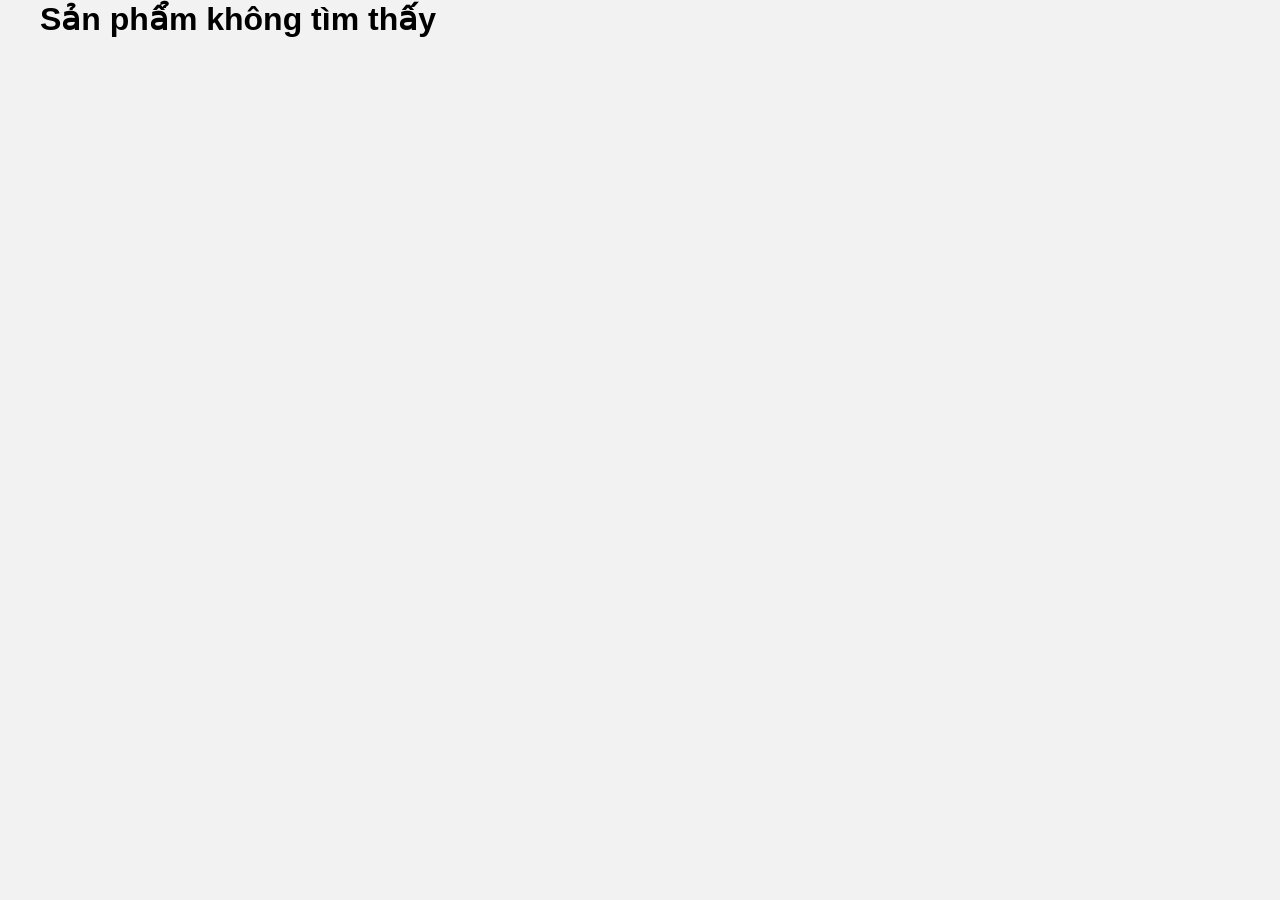
==== Lab-01/product-detail.html @ 5792a2b1 "lt" ====
<!DOCTYPE html>
<html lang="en">

<head>
    <meta charset="UTF-8">
    <meta name="viewport" content="width=device-width, initial-scale=1.0">
    <title>Chi Tiết Sản Phẩm</title>
    <link rel="stylesheet" href="style.css">
    <style>
        .detail-container {
            max-width: 1200px;
            margin: 40px auto;
            padding: 20px;
            display: grid;
            grid-template-columns: 1fr 1fr;
            gap: 40px;
        }

        .detail-image img {
            width: 100%;
            max-width: 500px;
            border-radius: 8px;
        }

        .detail-info h1 {
            font-size: 28px;
            margin-bottom: 20px;
        }

        .detail-info .price {
            font-size: 24px;
            color: #e74c3c;
            font-weight: bold;
            margin: 20px 0;
        }

        .detail-info .description {
            line-height: 1.6;
            margin-bottom: 30px;
            color: #555;
        }

        .quantity-selector {
            margin: 20px 0;
        }

        .quantity-selector label {
            margin-right: 10px;
        }

        .quantity-selector input {
            width: 60px;
            padding: 8px;
        }

        .action-buttons {
            display: flex;
            gap: 15px;
            margin-top: 30px;
        }

        .action-buttons button,
        .action-buttons a {
            padding: 12px 30px;
            font-size: 16px;
            border: none;
            border-radius: 5px;
            cursor: pointer;
            text-decoration: none;
            display: inline-block;
            text-align: center;
        }

        .btn-buy {
            background-color: #e74c3c;
            color: white;
            flex: 1;
        }

        .btn-back {
            background-color: #95a5a6;
            color: white;
            flex: 1;
        }

        .btn-buy:hover {
            background-color: #c0392b;
        }

        .btn-back:hover {
            background-color: #7f8c8d;
        }

        @media (max-width: 768px) {
            .detail-container {
                grid-template-columns: 1fr;
            }
        }
    </style>
</head>

<body>
    <header>
        <h1>Chi Tiết Sản Phẩm</h1>
    </header>

    <nav>
        <ul>
            <li><a href="index.html">Trang Chủ</a></li>
            <li><a href="#">Sản Phẩm</a></li>
            <li><a href="#">Liên Hệ</a></li>
        </ul>
    </nav>

    <div class="detail-container">
        <div class="detail-image">
            <img id="productImage" src="" alt="Sản phẩm">
        </div>

        <div class="detail-info">
            <h1 id="productName"></h1>
            <p class="price" id="productPrice"></p>
            <p class="description" id="productDescription"></p>

            <div class="quantity-selector">
                <label for="quantity">Số lượng:</label>
                <input type="number" id="quantity" min="1" value="1">
            </div>

            <div class="action-buttons">
                <button class="btn-buy">Mua Ngay</button>
                <a href="index.html" class="btn-back">Tiếp Tục Mua Sắm</a>
            </div>
        </div>
    </div>

    <script src="product-detail.js"></script>
</body>

</html>
---- Lab-01/style.css ----
/* Reset CSS để loại bỏ các mặc định của trình duyệt */
* {
    margin: 0;
    padding: 0;
    box-sizing: border-box;
}

/* Thiết lập font chung cho trang web */
body {
    font-family: Arial, sans-serif;
    background-color: #f2f2f2;
    display: grid;
    grid-template-columns: 70% 30%;
    /* Chia trang thành hai cột */
    max-width: 1200px;
    /* Độ rộng tối đa của trang web */
    margin: 0 auto;
    /* Canh giữa trang web trên màn hình */
}

/* Phần tiêu đề trang web */
header {
    background-color: #c7cc19;
    color: #fff;
    padding: 20px;
    text-align: center;
    grid-column: 1 / span 2;
    /* Trải đều qua cả hai cột */
}
/* Phần menu điều hướng */
nav {
    background-color: #ffa486;
    color: #fff;
    text-align: center;
    padding: 10px;
    grid-column: 1 / span 2;
    /* Trải đều qua cả hai cột */
}

nav ul {
    list-style: none;
}

nav ul li {
    display: inline;
    margin-right: 20px;
}

/* Phần danh sách sản phẩm */
.product-list {
    display: grid;
    grid-template-columns: repeat(3, 1fr);
    /* Hiển thị 3 sản phẩm trên mỗi hàng */
    gap: 20px;
    /* Khoảng cách giữa các sản phẩm */
    padding: 20px;
    grid-column: 1;
    /* Chỉ nằm ở cột đầu tiên */
}

.product-card {
    background-color: #fff;
    border: 1px solid #ddd;
    border-radius: 5px;
    padding: 10px;
    width: 100%;
    text-align: center; /* Căn giữa nội dung trong sản phẩm */
}

.product-card img {
    max-width: 100%;
    height: auto;
}
/* * Phần sidebar */
.sidebar {
    background-color: #199cff;
    color: #fff;
    padding: 10px;
    grid-column: 2;
    /* Chỉ nằm ở cột thứ hai */
}

.social-icons {
    margin-top: 20px;
}

.social-icons a {
    color: #fff;
    text-decoration: none;
    display: block;
    margin-bottom: 10px;
}

/* * Chỉnh lại bố cục cho màn hình thiết bị di động */
@media (max-width: 576px) {
    .product-list {
        grid-template-columns: 1fr;
        /* Hiển thị một sản phẩm trên mỗi hàng */
    }

    .product-card {
        width: 100%;
        margin-bottom: 20px;
    }

    .sidebar {
        grid-column: 1 / span 2;
        /* Trải đều qua cả hai cột */
    }

    /* * Chỉnh lại bố cục cho phần footer */
    .footer {
        grid-template-columns: 1fr;
        /* 1 cột xếp chồng lên nhau trên màn hình di động */
    }
}
/* * Phần footer */
.footer {
    background-color: #333;
    color: #fff;
    text-align: center;
    padding: 20px;
    grid-column: 1 / span 2;
    /* Trải đều qua cả hai cột */
    display: grid;
}

/* * Cột trong phần footer */
.footer-item {
    padding: 10px;
}

/* * Chỉnh layout cho máy tính */
@media (min-width: 768px) {
    .footer {
        grid-template-columns: repeat(3, 1fr);
        /* 3 cột trên máy tính */
    }
}

.button {
    background-color: #04AA6D;
    border: none;
    color: white;
    padding: 20px;
    text-align: center;
    text-decoration: none;
    display: inline-block;
    font-size: 16px;
    margin: 4px 2px;
}
.button1 {
    border-radius: 2px;
}

.button3 {
    border-radius: 8px;
}

.button4 {
    border-radius: 12px;
}

.button5 {
    border-radius: 50%;
}

/* --- CSS bổ sung cho trang Chi tiết sản phẩm --- */
.product-detail-container {
    display: flex;
    flex-wrap: wrap;
    gap: 30px;
    background-color: #fff;
    padding: 20px;
    border-radius: 5px;
    border: 1px solid #ddd;
}

.detail-image {
    flex: 1;
    min-width: 280px;
}

.detail-image img {
    width: 100%;
    height: auto;
    border-radius: 5px;
}

.detail-info {
    flex: 1;
    min-width: 280px;
    text-align: left; /* Để chữ căn trái cho dễ đọc thông tin */
}

.detail-info h2 {
    margin-bottom: 15px;
    color: #333;
}

.detail-price {
    font-size: 24px;
    font-weight: bold;
    color: #04AA6D;
    margin-bottom: 15px;
}

.detail-desc {
    line-height: 1.6;
    color: #666;
    margin-bottom: 20px;
}

.detail-quantity {
    margin-bottom: 15px;
}
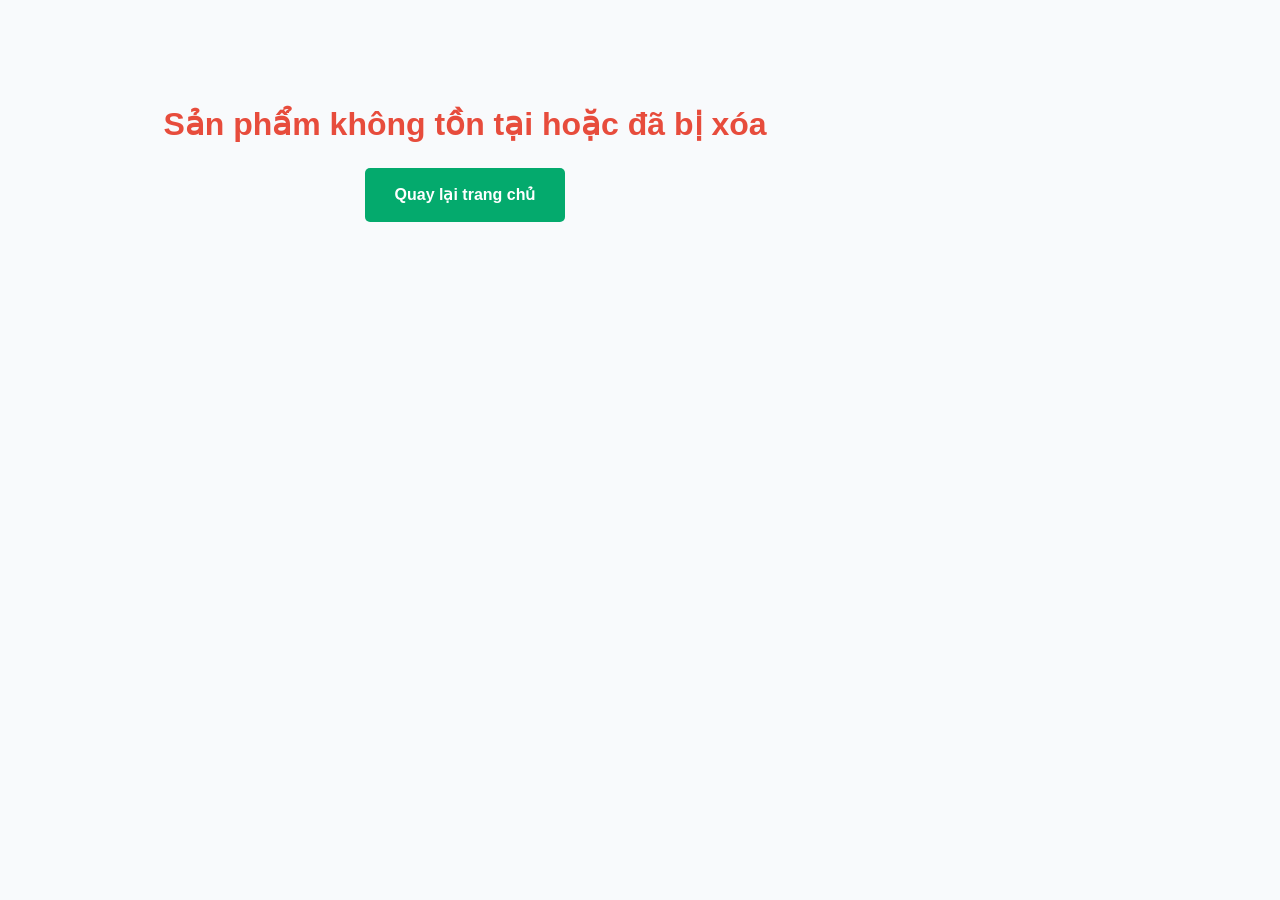
==== commit 5977b868: "lab-01 news" ====
--- a/Lab-01/product-detail.html
+++ b/Lab-01/product-detail.html
@@ -4,111 +4,28 @@
 <head>
     <meta charset="UTF-8">
     <meta name="viewport" content="width=device-width, initial-scale=1.0">
-    <title>Chi Tiết Sản Phẩm</title>
+    <title>Mạnh Cường Store - Chi Tiết Sản Phẩm</title>
+    <script>
+        if (localStorage.getItem('theme') === 'dark') {
+            document.documentElement.classList.add('dark-theme');
+        }
+    </script>
     <link rel="stylesheet" href="style.css">
-    <style>
-        .detail-container {
-            max-width: 1200px;
-            margin: 40px auto;
-            padding: 20px;
-            display: grid;
-            grid-template-columns: 1fr 1fr;
-            gap: 40px;
-        }
-
-        .detail-image img {
-            width: 100%;
-            max-width: 500px;
-            border-radius: 8px;
-        }
-
-        .detail-info h1 {
-            font-size: 28px;
-            margin-bottom: 20px;
-        }
-
-        .detail-info .price {
-            font-size: 24px;
-            color: #e74c3c;
-            font-weight: bold;
-            margin: 20px 0;
-        }
-
-        .detail-info .description {
-            line-height: 1.6;
-            margin-bottom: 30px;
-            color: #555;
-        }
-
-        .quantity-selector {
-            margin: 20px 0;
-        }
-
-        .quantity-selector label {
-            margin-right: 10px;
-        }
-
-        .quantity-selector input {
-            width: 60px;
-            padding: 8px;
-        }
-
-        .action-buttons {
-            display: flex;
-            gap: 15px;
-            margin-top: 30px;
-        }
-
-        .action-buttons button,
-        .action-buttons a {
-            padding: 12px 30px;
-            font-size: 16px;
-            border: none;
-            border-radius: 5px;
-            cursor: pointer;
-            text-decoration: none;
-            display: inline-block;
-            text-align: center;
-        }
-
-        .btn-buy {
-            background-color: #e74c3c;
-            color: white;
-            flex: 1;
-        }
-
-        .btn-back {
-            background-color: #95a5a6;
-            color: white;
-            flex: 1;
-        }
-
-        .btn-buy:hover {
-            background-color: #c0392b;
-        }
-
-        .btn-back:hover {
-            background-color: #7f8c8d;
-        }
-
-        @media (max-width: 768px) {
-            .detail-container {
-                grid-template-columns: 1fr;
-            }
-        }
-    </style>
 </head>
 
 <body>
     <header>
-        <h1>Chi Tiết Sản Phẩm</h1>
+        <h1>Mạnh Cường Store</h1>
+        <p style="margin-top: 10px; font-size: 16px; opacity: 0.9; font-weight: 500; text-shadow: 0 1px 2px rgba(0,0,0,0.15);">Thiên đường mua sắm công nghệ & phụ kiện cao cấp</p>
     </header>
 
     <nav>
         <ul>
             <li><a href="index.html">Trang Chủ</a></li>
-            <li><a href="#">Sản Phẩm</a></li>
-            <li><a href="#">Liên Hệ</a></li>
+            <li><a href="products.html">Sản Phẩm</a></li>
+            <li><a href="contact.html">Liên Hệ</a></li>
+            <li><a href="admin.html">Quản Lý</a></li>
+            <li><button id="themeToggle" class="theme-toggle-btn" title="Chuyển chế độ Sáng/Tối">🌙</button></li>
         </ul>
     </nav>
 
@@ -128,8 +45,8 @@
             </div>
 
             <div class="action-buttons">
-                <button class="btn-buy">Mua Ngay</button>
-                <a href="index.html" class="btn-back">Tiếp Tục Mua Sắm</a>
+                <button class="btn-buy">🛒 Mua Ngay</button>
+                <a href="index.html" class="btn-back">← Tiếp Tục Mua Sắm</a>
             </div>
         </div>
     </div>
--- a/Lab-01/style.css
+++ b/Lab-01/style.css
@@ -1,216 +1,1410 @@
-/* Reset CSS để loại bỏ các mặc định của trình duyệt */
+@import url('https://fonts.googleapis.com/css2?family=Plus+Jakarta+Sans:wght@300;400;500;600;700;800&display=swap');
+
+/* Variable Theme System */
+:root {
+    --bg-body: #f8fafc;
+    --bg-card: #ffffff;
+    --text-main: #0f172a;
+    --text-muted: #64748b;
+    --border-color: #f1f5f9;
+    --border-color-hover: #e2e8f0;
+    --bg-nav: #ffffff;
+    --text-nav: #475569;
+    --bg-sidebar: #ffffff;
+    --bg-social-btn: #f8fafc;
+    --text-social-btn: #475569;
+    --bg-modal: #ffffff;
+    --bg-input: #f8fafc;
+    --border-input: #cbd5e1;
+    --text-input: #0f172a;
+    --shadow-card: 0 4px 20px -2px rgba(0, 0, 0, 0.05);
+    --shadow-card-hover: 0 20px 25px -5px rgba(0, 0, 0, 0.1), 0 10px 10px -5px rgba(0, 0, 0, 0.04);
+    --bg-footer: #0f172a;
+    --text-footer: #94a3b8;
+    --text-footer-title: #ffffff;
+}
+
+html.dark-theme {
+    --bg-body: #0b0f19;
+    --bg-card: #1e293b;
+    --text-main: #f8fafc;
+    --text-muted: #94a3b8;
+    --border-color: #334155;
+    --border-color-hover: #475569;
+    --bg-nav: #1e293b;
+    --text-nav: #cbd5e1;
+    --bg-sidebar: #1e293b;
+    --bg-social-btn: #0f172a;
+    --text-social-btn: #cbd5e1;
+    --bg-modal: #1e293b;
+    --bg-input: #0f172a;
+    --border-input: #475569;
+    --text-input: #f8fafc;
+    --shadow-card: 0 4px 20px -2px rgba(0, 0, 0, 0.3);
+    --shadow-card-hover: 0 20px 25px -5px rgba(0, 0, 0, 0.5), 0 10px 10px -5px rgba(0, 0, 0, 0.2);
+    --bg-footer: #020617;
+    --text-footer: #64748b;
+    --text-footer-title: #f8fafc;
+}
+
+/* Reset CSS */
 * {
     margin: 0;
     padding: 0;
     box-sizing: border-box;
 }
 
-/* Thiết lập font chung cho trang web */
 body {
-    font-family: Arial, sans-serif;
-    background-color: #f2f2f2;
+    font-family: 'Plus Jakarta Sans', system-ui, -apple-system, sans-serif;
+    background-color: var(--bg-body);
+    color: var(--text-main);
     display: grid;
-    grid-template-columns: 70% 30%;
-    /* Chia trang thành hai cột */
-    max-width: 1200px;
-    /* Độ rộng tối đa của trang web */
+    grid-template-columns: 72% 28%;
+    max-width: 1300px;
     margin: 0 auto;
-    /* Canh giữa trang web trên màn hình */
-}
-
-/* Phần tiêu đề trang web */
+    padding: 0 15px;
+    line-height: 1.5;
+    transition: background-color 0.3s ease, color 0.3s ease;
+}
+
+/* Header */
 header {
-    background-color: #c7cc19;
-    color: #fff;
-    padding: 20px;
+    background: linear-gradient(135deg, #4f46e5 0%, #7c3aed 50%, #c084fc 100%);
+    color: #ffffff;
+    padding: 40px 20px;
     text-align: center;
     grid-column: 1 / span 2;
-    /* Trải đều qua cả hai cột */
-}
-/* Phần menu điều hướng */
+    border-bottom-left-radius: 16px;
+    border-bottom-right-radius: 16px;
+    box-shadow: 0 10px 25px -5px rgba(99, 102, 241, 0.3);
+    margin-bottom: 20px;
+    position: relative;
+    overflow: hidden;
+}
+
+header::before {
+    content: '';
+    position: absolute;
+    top: -50%;
+    left: -50%;
+    width: 200%;
+    height: 200%;
+    background: radial-gradient(circle, rgba(255, 255, 255, 0.15) 0%, transparent 60%);
+    pointer-events: none;
+    animation: rotate 20s linear infinite;
+}
+
+@keyframes rotate {
+    from {
+        transform: rotate(0deg);
+    }
+
+    to {
+        transform: rotate(360deg);
+    }
+}
+
+header h1 {
+    font-size: 36px;
+    font-weight: 800;
+    letter-spacing: -0.5px;
+    text-shadow: 0 2px 4px rgba(0, 0, 0, 0.1);
+}
+
+/* Nav */
 nav {
-    background-color: #ffa486;
-    color: #fff;
-    text-align: center;
-    padding: 10px;
+    background-color: var(--bg-nav);
+    padding: 15px;
     grid-column: 1 / span 2;
-    /* Trải đều qua cả hai cột */
+    border-radius: 12px;
+    box-shadow: 0 4px 6px -1px rgba(0, 0, 0, 0.05), 0 2px 4px -1px rgba(0, 0, 0, 0.03);
+    margin-bottom: 30px;
+    transition: background-color 0.3s ease;
 }
 
 nav ul {
     list-style: none;
-}
-
-nav ul li {
-    display: inline;
-    margin-right: 20px;
-}
-
-/* Phần danh sách sản phẩm */
+    display: flex;
+    justify-content: center;
+    align-items: center;
+    gap: 30px;
+}
+
+nav ul li a {
+    color: var(--text-nav);
+    text-decoration: none;
+    font-weight: 600;
+    font-size: 15px;
+    padding: 8px 16px;
+    border-radius: 8px;
+    transition: all 0.2s ease;
+}
+
+nav ul li a:hover {
+    color: #4f46e5;
+    background-color: #e0e7ff;
+}
+
+/* Theme Toggle Button */
+.theme-toggle-btn {
+    background: none;
+    border: none;
+    font-size: 20px;
+    cursor: pointer;
+    padding: 8px;
+    border-radius: 50%;
+    transition: all 0.2s ease;
+    display: flex;
+    align-items: center;
+    justify-content: center;
+    outline: none;
+    width: 38px;
+    height: 38px;
+}
+
+.theme-toggle-btn:hover {
+    background-color: var(--border-color);
+    transform: scale(1.1);
+}
+
+/* Control Panel */
+.control-panel {
+    grid-column: 1;
+    padding: 0 20px 20px 20px;
+    display: flex;
+    flex-wrap: wrap;
+    gap: 15px;
+}
+
+.btn-action {
+    padding: 12px 24px;
+    font-size: 14px;
+    font-weight: 700;
+    border: none;
+    border-radius: 10px;
+    cursor: pointer;
+    display: inline-flex;
+    align-items: center;
+    gap: 8px;
+    transition: all 0.3s cubic-bezier(0.4, 0, 0.2, 1);
+    box-shadow: 0 4px 6px -1px rgba(0, 0, 0, 0.1);
+    font-family: inherit;
+}
+
+.btn-add-custom {
+    background: linear-gradient(135deg, #10b981 0%, #059669 100%);
+    color: white;
+}
+
+.btn-add-custom:hover {
+    transform: translateY(-2px);
+    box-shadow: 0 8px 20px -4px rgba(16, 185, 129, 0.4);
+}
+
+.btn-add-row {
+    background: linear-gradient(135deg, #3b82f6 0%, #1d4ed8 100%);
+    color: white;
+}
+
+.btn-add-row:hover {
+    transform: translateY(-2px);
+    box-shadow: 0 8px 20px -4px rgba(59, 130, 246, 0.4);
+}
+
+.btn-delete-mode {
+    background: linear-gradient(135deg, #f59e0b 0%, #d97706 100%);
+    color: white;
+}
+
+.btn-delete-mode:hover {
+    transform: translateY(-2px);
+    box-shadow: 0 8px 20px -4px rgba(245, 158, 11, 0.4);
+}
+
+.btn-delete-mode.active-mode {
+    background: linear-gradient(135deg, #10b981 0%, #059669 100%);
+}
+
+.btn-delete-mode.active-mode:hover {
+    box-shadow: 0 8px 20px -4px rgba(16, 185, 129, 0.4);
+}
+
+/* Product List */
 .product-list {
     display: grid;
     grid-template-columns: repeat(3, 1fr);
-    /* Hiển thị 3 sản phẩm trên mỗi hàng */
-    gap: 20px;
-    /* Khoảng cách giữa các sản phẩm */
-    padding: 20px;
+    gap: 25px;
+    padding: 0 20px 30px 20px;
     grid-column: 1;
-    /* Chỉ nằm ở cột đầu tiên */
 }
 
 .product-card {
-    background-color: #fff;
-    border: 1px solid #ddd;
-    border-radius: 5px;
-    padding: 10px;
+    background-color: var(--bg-card);
+    border: 1px solid var(--border-color);
+    border-radius: 16px;
+    padding: 15px;
     width: 100%;
-    text-align: center; /* Căn giữa nội dung trong sản phẩm */
+    text-align: center;
+    box-shadow: var(--shadow-card);
+    transition: all 0.3s cubic-bezier(0.4, 0, 0.2, 1);
+    display: flex;
+    flex-direction: column;
+    overflow: hidden;
+    position: relative;
+}
+
+.product-card:hover {
+    transform: translateY(-6px);
+    box-shadow: var(--shadow-card-hover);
+    border-color: var(--border-color-hover);
+}
+
+.product-card a {
+    text-decoration: none;
+    color: inherit;
+    display: flex;
+    flex-direction: column;
+    height: 100%;
 }
 
 .product-card img {
-    max-width: 100%;
-    height: auto;
-}
-/* * Phần sidebar */
+    width: 100%;
+    aspect-ratio: 3/2;
+    object-fit: cover;
+    border-radius: 12px;
+    margin-bottom: 15px;
+    transition: transform 0.3s ease;
+}
+
+.product-card:hover img {
+    transform: scale(1.02);
+}
+
+.product-card h2 {
+    font-size: 18px;
+    font-weight: 700;
+    color: var(--text-main);
+    margin-bottom: 8px;
+    line-height: 1.3;
+}
+
+.product-desc-short {
+    font-size: 13.5px;
+    color: var(--text-muted);
+    margin-bottom: 12px;
+    line-height: 1.5;
+    flex-grow: 1;
+}
+
+.product-price-tag {
+    font-size: 20px;
+    font-weight: 800;
+    color: #ef4444;
+    margin-bottom: 15px;
+}
+
+.button {
+    font-family: inherit;
+    font-weight: 700;
+    font-size: 14px;
+    padding: 12px 20px;
+    border: none;
+    border-radius: 10px;
+    cursor: pointer;
+    transition: all 0.2s ease;
+    width: 100%;
+}
+
+.button4 {
+    background: linear-gradient(135deg, #4f46e5 0%, #6366f1 100%);
+    color: white;
+    box-shadow: 0 4px 10px rgba(99, 102, 241, 0.2);
+}
+
+.product-card:hover .button4 {
+    background: linear-gradient(135deg, #4338ca 0%, #4f46e5 100%);
+    box-shadow: 0 6px 15px rgba(79, 70, 229, 0.3);
+}
+
+/* Delete Button on Card */
+.btn-delete {
+    position: absolute;
+    top: 20px;
+    right: 20px;
+    background-color: rgba(239, 68, 68, 0.1);
+    color: #ef4444;
+    border: none;
+    width: 34px;
+    height: 34px;
+    border-radius: 50%;
+    cursor: pointer;
+    display: flex;
+    align-items: center;
+    justify-content: center;
+    transition: all 0.2s cubic-bezier(0.4, 0, 0.2, 1);
+    z-index: 10;
+    font-size: 14px;
+    box-shadow: 0 2px 5px rgba(0, 0, 0, 0.05);
+
+    /* Mặc định ẩn */
+    opacity: 0;
+    pointer-events: none;
+    transform: scale(0.8);
+}
+
+.btn-delete:hover {
+    background-color: #ef4444;
+    color: white;
+    transform: scale(1.1);
+    box-shadow: 0 4px 12px rgba(239, 68, 68, 0.3);
+}
+
+/* Khi chế độ xóa hoạt động */
+.product-list.delete-mode-active .btn-delete {
+    opacity: 1;
+    pointer-events: auto;
+    transform: scale(1);
+}
+
+.product-list.delete-mode-active .product-card {
+    border: 1.5px dashed #f59e0b !important;
+    animation: wiggle 0.25s ease infinite;
+}
+
+@keyframes wiggle {
+    0% {
+        transform: rotate(0.4deg);
+    }
+
+    50% {
+        transform: rotate(-0.4deg);
+    }
+
+    100% {
+        transform: rotate(0.4deg);
+    }
+}
+
+/* Sidebar */
 .sidebar {
-    background-color: #199cff;
-    color: #fff;
-    padding: 10px;
+    background-color: var(--bg-card);
+    border: 1px solid var(--border-color);
+    padding: 24px;
+    border-radius: 16px;
+    box-shadow: var(--shadow-card);
     grid-column: 2;
-    /* Chỉ nằm ở cột thứ hai */
+    height: fit-content;
+}
+
+.sidebar h3 {
+    font-size: 18px;
+    font-weight: 700;
+    color: var(--text-main);
+    margin-bottom: 15px;
+    border-bottom: 2px solid var(--border-color);
+    padding-bottom: 8px;
 }
 
 .social-icons {
-    margin-top: 20px;
+    display: flex;
+    flex-direction: column;
+    gap: 12px;
 }
 
 .social-icons a {
-    color: #fff;
+    color: var(--text-social-btn);
     text-decoration: none;
+    font-weight: 600;
+    padding: 10px 14px;
+    border-radius: 8px;
+    background-color: var(--bg-social-btn);
+    transition: all 0.2s ease;
+    display: flex;
+    align-items: center;
+    gap: 10px;
+}
+
+.social-icons a:hover {
+    color: #3b82f6;
+    background-color: #eff6ff;
+    transform: translateX(4px);
+}
+
+/* Footer */
+.footer {
+    background-color: var(--bg-footer);
+    color: var(--text-footer);
+    padding: 50px 30px;
+    grid-column: 1 / span 2;
+    border-radius: 16px;
+    margin-top: 40px;
+    margin-bottom: 20px;
+    display: grid;
+    gap: 30px;
+    transition: background-color 0.3s ease;
+}
+
+.footer-item {
+    text-align: left;
+}
+
+.footer-item h3 {
+    color: var(--text-footer-title);
+    font-size: 18px;
+    font-weight: 700;
+    margin-bottom: 15px;
+    position: relative;
+    padding-bottom: 8px;
+}
+
+.footer-item h3::after {
+    content: '';
+    position: absolute;
+    bottom: 0;
+    left: 0;
+    width: 40px;
+    height: 2px;
+    background-color: #6366f1;
+}
+
+.footer-item p {
+    font-size: 14px;
+    line-height: 1.6;
+    margin-bottom: 10px;
+}
+
+.footer-item a {
+    color: var(--text-footer);
+    transition: color 0.2s;
+    font-size: 14px;
+}
+
+.footer-item a:hover {
+    color: #6366f1 !important;
+}
+
+/* Modal Form Styles */
+.modal {
+    position: fixed;
+    top: 0;
+    left: 0;
+    width: 100%;
+    height: 100%;
+    background-color: rgba(15, 23, 42, 0.6);
+    backdrop-filter: blur(8px);
+    display: flex;
+    justify-content: center;
+    align-items: center;
+    z-index: 1000;
+    opacity: 0;
+    pointer-events: none;
+    transition: opacity 0.3s ease;
+}
+
+.modal.active {
+    opacity: 1;
+    pointer-events: auto;
+}
+
+.modal-content {
+    background-color: var(--bg-modal);
+    width: 90%;
+    max-width: 500px;
+    padding: 30px;
+    border-radius: 20px;
+    box-shadow: 0 25px 50px -12px rgba(0, 0, 0, 0.25);
+    position: relative;
+    transform: scale(0.9);
+    transition: transform 0.3s cubic-bezier(0.34, 1.56, 0.64, 1);
+}
+
+.modal.active .modal-content {
+    transform: scale(1);
+}
+
+.close-btn {
+    position: absolute;
+    top: 20px;
+    right: 20px;
+    font-size: 24px;
+    font-weight: bold;
+    color: var(--text-muted);
+    cursor: pointer;
+    transition: color 0.2s;
+    width: 32px;
+    height: 32px;
+    display: flex;
+    align-items: center;
+    justify-content: center;
+    border-radius: 50%;
+    background-color: var(--bg-social-btn);
+}
+
+.close-btn:hover {
+    color: var(--text-main);
+    background-color: var(--border-color);
+}
+
+.modal-content h2 {
+    margin-bottom: 20px;
+    color: var(--text-main);
+    font-size: 22px;
+    font-weight: 800;
+    border-bottom: 1px solid var(--border-color);
+    padding-bottom: 15px;
+}
+
+.form-group {
+    margin-bottom: 18px;
+}
+
+.form-group label {
     display: block;
-    margin-bottom: 10px;
-}
-
-/* * Chỉnh lại bố cục cho màn hình thiết bị di động */
-@media (max-width: 576px) {
+    margin-bottom: 6px;
+    font-weight: 600;
+    font-size: 13.5px;
+    color: var(--text-main);
+}
+
+.form-group input,
+.form-group textarea {
+    width: 100%;
+    padding: 11px 14px;
+    border: 1.5px solid var(--border-input);
+    border-radius: 10px;
+    font-size: 14px;
+    font-family: inherit;
+    color: var(--text-input);
+    background-color: var(--bg-input);
+    transition: all 0.2s ease;
+}
+
+.form-group input:focus,
+.form-group textarea:focus {
+    outline: none;
+    border-color: #6366f1;
+    background-color: var(--bg-card);
+    box-shadow: 0 0 0 4px rgba(99, 102, 241, 0.15);
+}
+
+.form-actions {
+    display: flex;
+    justify-content: flex-end;
+    gap: 12px;
+    margin-top: 25px;
+}
+
+.btn-primary {
+    background: linear-gradient(135deg, #4f46e5 0%, #6366f1 100%);
+    color: white;
+    padding: 12px 24px;
+    border: none;
+    border-radius: 10px;
+    font-weight: 700;
+    font-size: 14px;
+    cursor: pointer;
+    font-family: inherit;
+    transition: all 0.2s ease;
+    box-shadow: 0 4px 10px rgba(99, 102, 241, 0.2);
+}
+
+.btn-primary:hover {
+    background: linear-gradient(135deg, #4338ca 0%, #4f46e5 100%);
+    box-shadow: 0 6px 15px rgba(79, 70, 229, 0.3);
+}
+
+.btn-secondary {
+    background-color: var(--border-color);
+    color: var(--text-main);
+    padding: 12px 24px;
+    border: none;
+    border-radius: 10px;
+    font-weight: 700;
+    font-size: 14px;
+    cursor: pointer;
+    font-family: inherit;
+    transition: all 0.2s ease;
+}
+
+.btn-secondary:hover {
+    background-color: var(--border-color-hover);
+}
+
+/* --- CSS cho trang Chi tiết sản phẩm --- */
+.detail-container {
+    max-width: 1200px;
+    margin: 40px auto;
+    padding: 30px;
+    background-color: var(--bg-card);
+    border: 1px solid var(--border-color);
+    border-radius: 20px;
+    box-shadow: var(--shadow-card);
+    display: grid;
+    grid-template-columns: 1fr 1fr;
+    gap: 40px;
+}
+
+.detail-image {
+    display: flex;
+    align-items: center;
+    justify-content: center;
+}
+
+.detail-image img {
+    width: 100%;
+    max-width: 500px;
+    border-radius: 16px;
+    box-shadow: 0 10px 25px -5px rgba(0, 0, 0, 0.05);
+}
+
+.detail-info {
+    display: flex;
+    flex-direction: column;
+    justify-content: center;
+}
+
+.detail-info h1 {
+    font-size: 30px;
+    font-weight: 800;
+    color: var(--text-main);
+    margin-bottom: 15px;
+    line-height: 1.2;
+}
+
+.detail-info .price {
+    font-size: 28px;
+    color: #ef4444;
+    font-weight: 800;
+    margin: 15px 0;
+}
+
+.detail-info .description {
+    line-height: 1.7;
+    margin-bottom: 25px;
+    color: var(--text-muted);
+    font-size: 15px;
+}
+
+.quantity-selector {
+    margin: 15px 0;
+    display: flex;
+    align-items: center;
+    gap: 10px;
+}
+
+.quantity-selector label {
+    font-weight: 700;
+    color: var(--text-main);
+    font-size: 14px;
+}
+
+.quantity-selector input {
+    width: 70px;
+    padding: 8px 12px;
+    border: 1.5px solid var(--border-input);
+    background-color: var(--bg-input);
+    color: var(--text-input);
+    border-radius: 8px;
+    outline: none;
+    font-family: inherit;
+    font-weight: 600;
+    transition: border-color 0.2s;
+}
+
+.quantity-selector input:focus {
+    border-color: #6366f1;
+}
+
+.action-buttons {
+    display: flex;
+    gap: 15px;
+    margin-top: 25px;
+}
+
+.action-buttons button,
+.action-buttons a {
+    padding: 14px 30px;
+    font-size: 15px;
+    font-weight: 700;
+    border: none;
+    border-radius: 10px;
+    cursor: pointer;
+    text-decoration: none;
+    display: inline-flex;
+    align-items: center;
+    justify-content: center;
+    text-align: center;
+    transition: all 0.2s ease;
+    font-family: inherit;
+}
+
+.btn-buy {
+    background: linear-gradient(135deg, #ef4444 0%, #f43f5e 100%);
+    color: white;
+    flex: 1;
+    box-shadow: 0 4px 10px rgba(239, 68, 68, 0.2);
+}
+
+.btn-buy:hover {
+    background: linear-gradient(135deg, #dc2626 0%, #e11d48 100%);
+    box-shadow: 0 6px 15px rgba(220, 38, 38, 0.3);
+    transform: translateY(-1px);
+}
+
+.btn-back {
+    background-color: var(--border-color);
+    color: var(--text-main);
+    flex: 1;
+}
+
+.btn-back:hover {
+    background-color: var(--border-color-hover);
+    transform: translateY(-1px);
+}
+
+/* Responsive layout */
+@media (max-width: 992px) {
+    body {
+        grid-template-columns: 1fr;
+    }
+
+    .product-list {
+        grid-template-columns: repeat(2, 1fr);
+    }
+
+    .sidebar {
+        grid-column: 1;
+        margin-top: 20px;
+    }
+}
+
+@media (max-width: 768px) {
+    header h1 {
+        font-size: 28px;
+    }
+
     .product-list {
         grid-template-columns: 1fr;
-        /* Hiển thị một sản phẩm trên mỗi hàng */
-    }
-
-    .product-card {
+        padding: 0 10px 30px 10px;
+    }
+
+    .control-panel {
+        padding: 0 10px 20px 10px;
+        flex-direction: column;
+    }
+
+    .btn-action {
         width: 100%;
-        margin-bottom: 20px;
-    }
-
-    .sidebar {
-        grid-column: 1 / span 2;
-        /* Trải đều qua cả hai cột */
-    }
-
-    /* * Chỉnh lại bố cục cho phần footer */
+        justify-content: center;
+    }
+
+    .detail-container {
+        grid-template-columns: 1fr;
+        padding: 20px;
+    }
+
     .footer {
         grid-template-columns: 1fr;
-        /* 1 cột xếp chồng lên nhau trên màn hình di động */
-    }
-}
-/* * Phần footer */
-.footer {
-    background-color: #333;
-    color: #fff;
-    text-align: center;
-    padding: 20px;
-    grid-column: 1 / span 2;
-    /* Trải đều qua cả hai cột */
-    display: grid;
-}
-
-/* * Cột trong phần footer */
-.footer-item {
-    padding: 10px;
-}
-
-/* * Chỉnh layout cho máy tính */
+        padding: 40px 20px;
+    }
+}
+
 @media (min-width: 768px) {
     .footer {
         grid-template-columns: repeat(3, 1fr);
-        /* 3 cột trên máy tính */
-    }
-}
-
-.button {
-    background-color: #04AA6D;
+    }
+}
+
+/* --- CSS bổ sung cho trang Quản Lý Sản Phẩm (admin.html) --- */
+
+/* Admin Dashboard layout */
+.admin-dashboard {
+    grid-column: 1;
+    padding: 0 20px 30px 20px;
+}
+
+.admin-header-actions {
+    display: flex;
+    justify-content: space-between;
+    align-items: center;
+    flex-wrap: wrap;
+    gap: 15px;
+    margin-bottom: 25px;
+}
+
+.admin-header-actions h2 {
+    font-size: 22px;
+    font-weight: 800;
+    color: var(--text-main);
+}
+
+.admin-control-buttons {
+    display: flex;
+    gap: 12px;
+}
+
+/* Admin Table Container */
+.admin-table-container {
+    width: 100%;
+    overflow-x: auto;
+    background-color: var(--bg-card);
+    border: 1px solid var(--border-color);
+    border-radius: 16px;
+    box-shadow: var(--shadow-card);
+    transition: background-color 0.3s ease;
+}
+
+/* Admin Table */
+.admin-table {
+    width: 100%;
+    border-collapse: collapse;
+    text-align: left;
+    font-size: 14.5px;
+}
+
+.admin-table th {
+    background-color: var(--bg-nav);
+    color: var(--text-main);
+    font-weight: 700;
+    padding: 16px;
+    border-bottom: 2px solid var(--border-color);
+    font-size: 13px;
+    text-transform: uppercase;
+    letter-spacing: 0.5px;
+    transition: background-color 0.3s ease;
+}
+
+.admin-table td {
+    padding: 14px 16px;
+    border-bottom: 1px solid var(--border-color);
+    color: var(--text-main);
+    vertical-align: middle;
+    transition: border-color 0.3s ease;
+}
+
+.admin-table tbody tr {
+    transition: background-color 0.2s ease;
+}
+
+.admin-table tbody tr:hover {
+    background-color: var(--bg-body);
+}
+
+.admin-table tbody tr:last-child td {
+    border-bottom: none;
+}
+
+/* Table Thumbnail */
+.admin-table-thumb {
+    width: 60px;
+    height: 40px;
+    object-fit: cover;
+    border-radius: 8px;
+    border: 1px solid var(--border-color);
+    display: block;
+    box-shadow: 0 2px 4px rgba(0, 0, 0, 0.05);
+}
+
+.admin-table-name {
+    font-weight: 700;
+    color: var(--text-main);
+}
+
+.admin-table-price {
+    color: #ef4444;
+    font-weight: 800;
+    font-size: 15px;
+}
+
+.admin-table-desc {
+    color: var(--text-muted);
+    font-size: 13px;
+    max-width: 180px;
+    display: inline-block;
+    overflow: hidden;
+    text-overflow: ellipsis;
+    white-space: nowrap;
+}
+
+/* Actions inside Admin Table */
+.admin-row-actions {
+    display: flex;
+    gap: 8px;
+}
+
+.btn-row-edit {
+    padding: 6px 14px;
+    background-color: rgba(59, 130, 246, 0.1);
+    color: #3b82f6;
+    border: 1.5px solid rgba(59, 130, 246, 0.2);
+    font-weight: 700;
+    border-radius: 8px;
+    cursor: pointer;
+    font-size: 12.5px;
+    transition: all 0.2s ease;
+    font-family: inherit;
+}
+
+.btn-row-edit:hover {
+    background-color: #3b82f6;
+    color: white;
+    box-shadow: 0 4px 10px rgba(59, 130, 246, 0.2);
+}
+
+.btn-row-delete {
+    padding: 6px 14px;
+    background-color: rgba(239, 68, 68, 0.1);
+    color: #ef4444;
+    border: 1.5px solid rgba(239, 68, 68, 0.2);
+    font-weight: 700;
+    border-radius: 8px;
+    cursor: pointer;
+    font-size: 12.5px;
+    transition: all 0.2s ease;
+    font-family: inherit;
+}
+
+.btn-row-delete:hover {
+    background-color: #ef4444;
+    color: white;
+    box-shadow: 0 4px 10px rgba(239, 68, 68, 0.2);
+}
+
+/* Responsive Table styling for Small Screens */
+@media (max-width: 768px) {
+    .admin-header-actions {
+        flex-direction: column;
+        align-items: flex-start;
+    }
+
+    .admin-control-buttons {
+        width: 100%;
+        margin-top: 10px;
+    }
+
+    .admin-control-buttons button {
+        flex: 1;
+    }
+
+    .admin-table-container {
+        border-radius: 12px;
+        border: none;
+        box-shadow: none;
+    }
+
+    /* Convert Table into Cards on Mobile devices */
+    .admin-table,
+    .admin-table thead,
+    .admin-table tbody,
+    .admin-table th,
+    .admin-table td,
+    .admin-table tr {
+        display: block;
+    }
+
+    .admin-table thead {
+        display: none;
+        /* Hide header on mobile */
+    }
+
+    .admin-table tr {
+        border-bottom: 2px solid var(--border-color);
+        padding: 15px 10px;
+        position: relative;
+        background-color: var(--bg-card);
+        margin-bottom: 15px;
+        border-radius: 12px;
+        box-shadow: var(--shadow-card);
+    }
+
+    .admin-table td {
+        border-bottom: none;
+        padding: 8px 10px;
+        padding-left: 45%;
+        position: relative;
+        text-align: right;
+        min-height: 36px;
+    }
+
+    .admin-table td::before {
+        content: attr(data-label);
+        position: absolute;
+        left: 15px;
+        width: 40%;
+        white-space: nowrap;
+        text-align: left;
+        font-weight: 700;
+        color: var(--text-muted);
+        font-size: 13px;
+    }
+
+    /* Specific overrides for thumbnail and actions on mobile */
+    .admin-table td:nth-child(2) {
+        text-align: right;
+        display: flex;
+        justify-content: flex-end;
+    }
+
+    .admin-table td:last-child {
+        display: flex;
+        justify-content: flex-end;
+        padding-top: 12px;
+        border-top: 1px dashed var(--border-color);
+    }
+}
+
+/* ============================================================
+   HERO BANNER – Trang Chủ
+   ============================================================ */
+.hero-banner {
+    grid-column: 1 / span 2;
+    position: relative;
+    border-radius: 22px;
+    overflow: hidden;
+    margin-bottom: 30px;
+    min-height: 380px;
+    display: flex;
+    align-items: center;
+    box-shadow: 0 20px 60px -12px rgba(79, 70, 229, 0.35);
+}
+
+/* Nền gradient nhiều lớp */
+.hero-banner::before {
+    content: '';
+    position: absolute;
+    inset: 0;
+    background:
+        radial-gradient(ellipse at 70% 50%, rgba(192, 132, 252, 0.25) 0%, transparent 60%),
+        radial-gradient(ellipse at 20% 80%, rgba(99, 102, 241, 0.30) 0%, transparent 55%),
+        linear-gradient(135deg, #0f0c29 0%, #302b63 50%, #24243e 100%);
+    z-index: 0;
+}
+
+/* Hạt sáng bay nền */
+.hero-banner::after {
+    content: '';
+    position: absolute;
+    inset: 0;
+    background-image:
+        radial-gradient(circle at 15% 25%, rgba(255, 255, 255, 0.06) 1px, transparent 1px),
+        radial-gradient(circle at 55% 70%, rgba(255, 255, 255, 0.05) 1px, transparent 1px),
+        radial-gradient(circle at 85% 15%, rgba(255, 255, 255, 0.07) 1px, transparent 1px),
+        radial-gradient(circle at 35% 55%, rgba(255, 255, 255, 0.04) 1px, transparent 1px),
+        radial-gradient(circle at 75% 85%, rgba(255, 255, 255, 0.05) 1px, transparent 1px);
+    background-size: 200px 200px, 280px 280px, 160px 160px, 320px 320px, 240px 240px;
+    animation: floatDots 12s ease-in-out infinite alternate;
+    z-index: 0;
+}
+
+@keyframes floatDots {
+    from {
+        transform: translateY(0px) translateX(0px);
+    }
+
+    to {
+        transform: translateY(-12px) translateX(8px);
+    }
+}
+
+/* Vòng tròn trang trí */
+.hero-ring {
+    position: absolute;
+    border-radius: 50%;
+    border: 1px solid rgba(255, 255, 255, 0.08);
+    animation: pulseRing 4s ease-in-out infinite;
+    z-index: 0;
+}
+
+.hero-ring:nth-child(1) {
+    width: 300px;
+    height: 300px;
+    top: -60px;
+    right: -60px;
+    animation-delay: 0s;
+}
+
+.hero-ring:nth-child(2) {
+    width: 200px;
+    height: 200px;
+    top: 20px;
+    right: -20px;
+    animation-delay: 1s;
+    border-color: rgba(192, 132, 252, 0.15);
+}
+
+.hero-ring:nth-child(3) {
+    width: 120px;
+    height: 120px;
+    bottom: 30px;
+    left: 5%;
+    animation-delay: 2s;
+    border-color: rgba(99, 102, 241, 0.20);
+}
+
+@keyframes pulseRing {
+
+    0%,
+    100% {
+        transform: scale(1);
+        opacity: 0.5;
+    }
+
+    50% {
+        transform: scale(1.06);
+        opacity: 1;
+    }
+}
+
+/* Nội dung bên trong */
+.hero-content {
+    position: relative;
+    z-index: 1;
+    padding: 50px 52px;
+    max-width: 640px;
+}
+
+/* Badge "HOT SALE" nhỏ trên tiêu đề */
+.hero-badge {
+    display: inline-flex;
+    align-items: center;
+    gap: 6px;
+    background: rgba(255, 255, 255, 0.12);
+    backdrop-filter: blur(10px);
+    border: 1px solid rgba(255, 255, 255, 0.20);
+    color: #e0e7ff;
+    font-size: 12px;
+    font-weight: 700;
+    padding: 5px 14px;
+    border-radius: 99px;
+    letter-spacing: 0.6px;
+    text-transform: uppercase;
+    margin-bottom: 18px;
+    animation: fadeSlideDown 0.6s ease both;
+}
+
+.hero-badge .badge-dot {
+    width: 7px;
+    height: 7px;
+    background: #a5f3fc;
+    border-radius: 50%;
+    animation: blinkDot 1.4s ease-in-out infinite;
+}
+
+@keyframes blinkDot {
+
+    0%,
+    100% {
+        opacity: 1;
+        transform: scale(1);
+    }
+
+    50% {
+        opacity: 0.4;
+        transform: scale(0.7);
+    }
+}
+
+/* Tiêu đề lớn */
+.hero-title {
+    font-size: clamp(28px, 4vw, 46px);
+    font-weight: 800;
+    color: #ffffff;
+    line-height: 1.15;
+    letter-spacing: -0.5px;
+    margin-bottom: 14px;
+    animation: fadeSlideDown 0.7s 0.1s ease both;
+}
+
+.hero-title .highlight {
+    background: linear-gradient(90deg, #a5f3fc, #c084fc, #818cf8);
+    -webkit-background-clip: text;
+    -webkit-text-fill-color: transparent;
+    background-clip: text;
+}
+
+/* Mô tả phụ */
+.hero-subtitle {
+    font-size: 15px;
+    color: rgba(255, 255, 255, 0.72);
+    line-height: 1.65;
+    max-width: 480px;
+    margin-bottom: 30px;
+    animation: fadeSlideDown 0.7s 0.2s ease both;
+}
+
+/* Nhóm nút CTA */
+.hero-cta-group {
+    display: flex;
+    gap: 14px;
+    flex-wrap: wrap;
+    animation: fadeSlideDown 0.7s 0.3s ease both;
+}
+
+.btn-hero-primary {
+    padding: 13px 28px;
+    background: linear-gradient(135deg, #6366f1, #8b5cf6);
+    color: #ffffff;
     border: none;
-    color: white;
-    padding: 20px;
-    text-align: center;
+    border-radius: 12px;
+    font-size: 14.5px;
+    font-weight: 700;
+    cursor: pointer;
     text-decoration: none;
-    display: inline-block;
-    font-size: 16px;
-    margin: 4px 2px;
-}
-.button1 {
-    border-radius: 2px;
-}
-
-.button3 {
-    border-radius: 8px;
-}
-
-.button4 {
+    display: inline-flex;
+    align-items: center;
+    gap: 8px;
+    transition: all 0.25s ease;
+    box-shadow: 0 6px 20px rgba(99, 102, 241, 0.45);
+    font-family: inherit;
+}
+
+.btn-hero-primary:hover {
+    transform: translateY(-2px);
+    box-shadow: 0 10px 28px rgba(99, 102, 241, 0.55);
+    background: linear-gradient(135deg, #4f46e5, #7c3aed);
+}
+
+.btn-hero-secondary {
+    padding: 13px 28px;
+    background: rgba(255, 255, 255, 0.10);
+    backdrop-filter: blur(10px);
+    color: #ffffff;
+    border: 1.5px solid rgba(255, 255, 255, 0.25);
     border-radius: 12px;
-}
-
-.button5 {
-    border-radius: 50%;
-}
-
-/* --- CSS bổ sung cho trang Chi tiết sản phẩm --- */
-.product-detail-container {
-    display: flex;
+    font-size: 14.5px;
+    font-weight: 700;
+    cursor: pointer;
+    text-decoration: none;
+    display: inline-flex;
+    align-items: center;
+    gap: 8px;
+    transition: all 0.25s ease;
+    font-family: inherit;
+}
+
+.btn-hero-secondary:hover {
+    background: rgba(255, 255, 255, 0.18);
+    border-color: rgba(255, 255, 255, 0.40);
+    transform: translateY(-2px);
+}
+
+/* Thẻ thống kê nhanh */
+.hero-stats {
+    display: flex;
+    gap: 18px;
     flex-wrap: wrap;
-    gap: 30px;
-    background-color: #fff;
-    padding: 20px;
-    border-radius: 5px;
-    border: 1px solid #ddd;
-}
-
-.detail-image {
-    flex: 1;
-    min-width: 280px;
-}
-
-.detail-image img {
+    margin-top: 32px;
+    animation: fadeSlideDown 0.7s 0.4s ease both;
+}
+
+.hero-stat-item {
+    display: flex;
+    flex-direction: column;
+    gap: 2px;
+}
+
+.hero-stat-item strong {
+    font-size: 22px;
+    font-weight: 800;
+    color: #ffffff;
+    line-height: 1;
+}
+
+.hero-stat-item span {
+    font-size: 11.5px;
+    color: rgba(255, 255, 255, 0.55);
+    text-transform: uppercase;
+    letter-spacing: 0.5px;
+    font-weight: 600;
+}
+
+.hero-stat-divider {
+    width: 1px;
+    height: 36px;
+    background: rgba(255, 255, 255, 0.15);
+    align-self: center;
+}
+
+/* Ảnh trang trí bên phải */
+.hero-image-wrap {
+    position: absolute;
+    right: 0;
+    top: 0;
+    bottom: 0;
+    width: 42%;
+    z-index: 1;
+    display: flex;
+    align-items: center;
+    justify-content: center;
+    padding: 30px 30px 30px 0;
+}
+
+.hero-image-wrap img {
     width: 100%;
-    height: auto;
-    border-radius: 5px;
-}
-
-.detail-info {
-    flex: 1;
-    min-width: 280px;
-    text-align: left; /* Để chữ căn trái cho dễ đọc thông tin */
-}
-
-.detail-info h2 {
-    margin-bottom: 15px;
-    color: #333;
-}
-
-.detail-price {
-    font-size: 24px;
-    font-weight: bold;
-    color: #04AA6D;
-    margin-bottom: 15px;
-}
-
-.detail-desc {
-    line-height: 1.6;
-    color: #666;
-    margin-bottom: 20px;
-}
-
-.detail-quantity {
-    margin-bottom: 15px;
+    height: 100%;
+    object-fit: cover;
+    border-radius: 16px;
+    opacity: 0.85;
+    box-shadow: -20px 0 60px rgba(0, 0, 0, 0.4);
+    animation: heroImgFloat 5s ease-in-out infinite;
+}
+
+@keyframes heroImgFloat {
+
+    0%,
+    100% {
+        transform: translateY(0px);
+    }
+
+    50% {
+        transform: translateY(-8px);
+    }
+}
+
+/* Fade-in animation dùng chung */
+@keyframes fadeSlideDown {
+    from {
+        opacity: 0;
+        transform: translateY(20px);
+    }
+
+    to {
+        opacity: 1;
+        transform: translateY(0);
+    }
+}
+
+/* Responsive banner */
+@media (max-width: 860px) {
+    .hero-banner {
+        min-height: 300px;
+    }
+
+    .hero-content {
+        padding: 36px 28px;
+        max-width: 100%;
+    }
+
+    .hero-image-wrap {
+        display: none;
+    }
+
+    .hero-stats {
+        gap: 14px;
+    }
+}
+
+@media (max-width: 480px) {
+    .hero-content {
+        padding: 28px 20px;
+    }
+
+    .hero-cta-group {
+        flex-direction: column;
+    }
+
+    .btn-hero-primary,
+    .btn-hero-secondary {
+        justify-content: center;
+    }
 }
